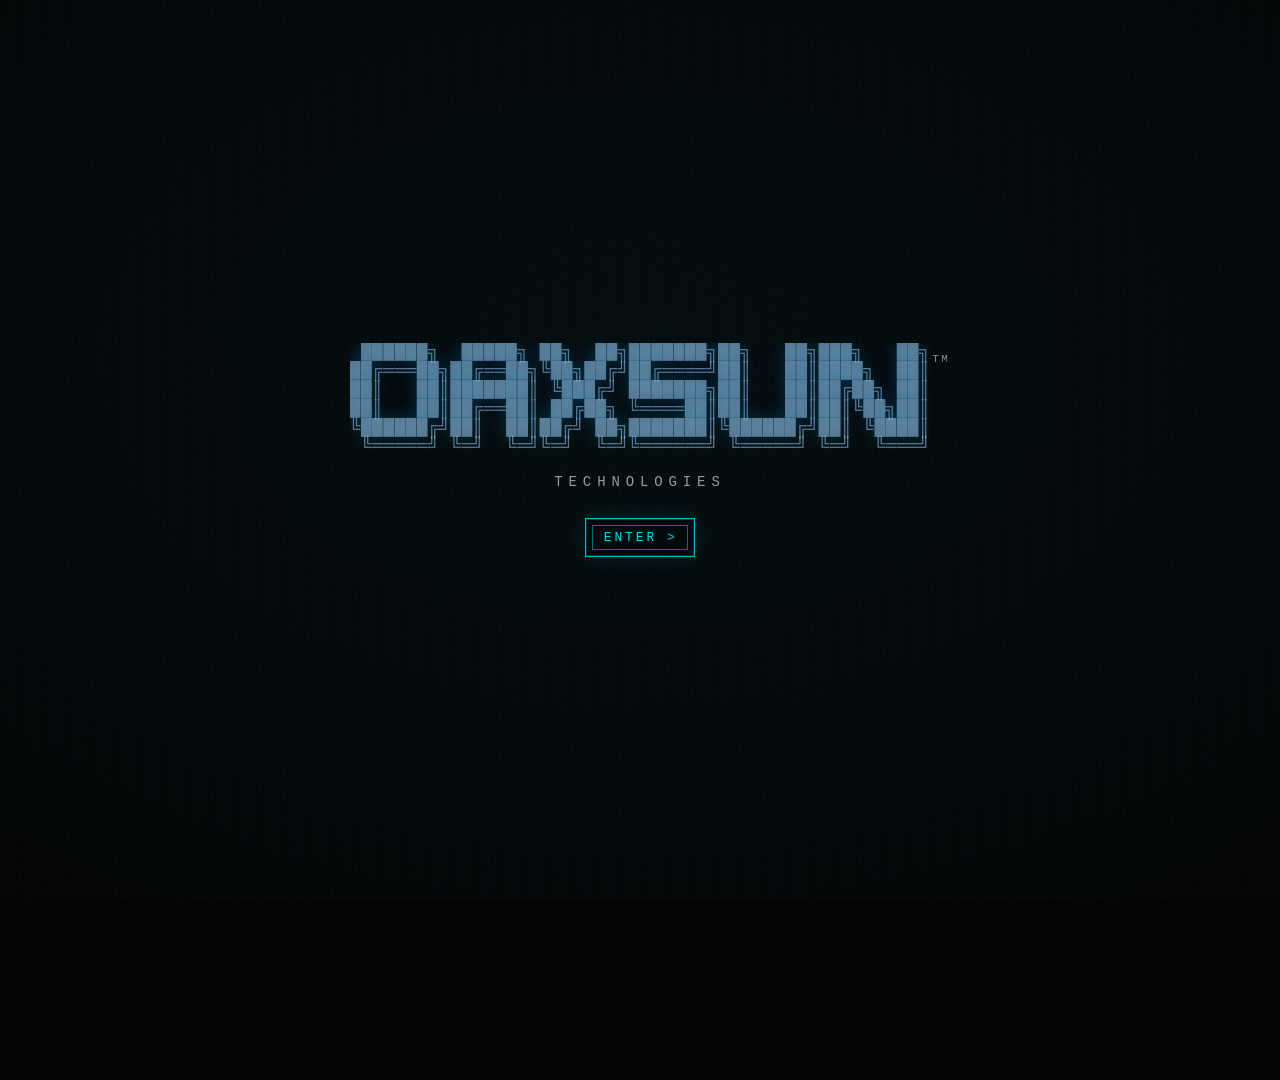
==== index.html @ 40bb6032 "init" ====
<!doctype html>
<html lang="en">
<head>
  <meta charset="UTF-8" />
  <meta name="viewport" content="width=device-width, initial-scale=1.0, viewport-fit=cover" />
  <title>Oaxsun Technologies — Affordable Web, App & SEO Solutions | SkyMap</title>
  <meta name="description" content="Oaxsun Technologies is an affordable software development agency offering web development, app development, and SEO solutions. Explore SkyMap — a personalized star map generator."/>
  
  <meta name="keywords" content="software development agency, web development, app development, SEO services, affordable developers, Toronto, Oaxsun Technologies, SkyMap star map"/>
  <meta name="robots" content="index,follow"/>
    <link rel="canonical" href="https://oaxsun.tech/"/>
<meta property="og:type" content="website"/>
  <meta property="og:title" content="Oaxsun Technologies — Affordable Web, App & SEO Solutions"/>
  <meta property="og:description" content="Oaxsun Technologies is an affordable software development agency offering web development, app development, and SEO solutions. Explore SkyMap — a personalized star map generator."/>
  <meta property="og:url" content="https://oaxsun.tech/"/>
  <meta name="twitter:card" content="summary"/>
  <meta name="twitter:title" content="Oaxsun Technologies — Affordable Web, App & SEO Solutions"/>
  <meta name="twitter:description" content="Oaxsun Technologies is an affordable software development agency offering web development, app development, and SEO solutions. Explore SkyMap — a personalized star map generator."/>

<link rel="stylesheet" href="styles.css" />

  <script type="application/ld+json">{"@context": "https://schema.org", "@graph": [{"@type": "Organization", "name": "Oaxsun Technologies", "url": "https://oaxsun.tech/", "email": "hello@oaxsun.tech", "foundingLocation": {"@type": "Place", "name": "Toronto, Canada"}, "sameAs": ["https://eduardojmnz.github.io/"]}, {"@type": "WebSite", "name": "Oaxsun Technologies", "url": "https://oaxsun.tech/", "potentialAction": {"@type": "SearchAction", "target": "https://oaxsun.tech/?q={search_term_string}", "query-input": "required name=search_term_string"}}, {"@type": "Product", "name": "SkyMap", "description": "A personalized star map generated from your date, location, and story.", "url": "https://oaxsun.tech/", "offers": {"@type": "Offer", "priceCurrency": "USD", "price": "1.00", "availability": "https://schema.org/InStock", "url": "https://eduardojmnz.github.io/skymap"}, "brand": {"@type": "Brand", "name": "Oaxsun Technologies"}}]}</script>
</head>
<body>
  <div class="crt-global" aria-hidden="true"></div>
<div id="intro" class="intro" aria-label="Intro">
    <div class="intro-loader" id="introLoader" aria-hidden="true">
      <div class="loader loader-center">
        <span class="label dim">·</span>
        <span class="label">sys</span>
        <span class="label"> initializing </span>
        <span class="bar" id="introBar">[░░░░░░░░░░░░░░░░░░]</span>
        <span class="pct dim" id="introPct">0%</span>
      </div>
    </div>

    <div class="intro-splash" id="introSplash" aria-hidden="true">
      <div class="intro-brand-wrap">
      <pre class="intro-ascii">
 ██████╗  █████╗ ██╗  ██╗███████╗██╗   ██╗███╗   ██╗
██╔═══██╗██╔══██╗╚██╗██╔╝██╔════╝██║   ██║████╗  ██║
██║   ██║███████║ ╚███╔╝ ███████╗██║   ██║██╔██╗ ██║
██║   ██║██╔══██║ ██╔██╗ ╚════██║██║   ██║██║╚██╗██║
╚██████╔╝██║  ██║██╔╝ ██╗███████║╚██████╔╝██║ ╚████║
 ╚═════╝ ╚═╝  ╚═╝╚═╝  ╚═╝╚══════╝ ╚═════╝ ╚═╝  ╚═══╝
      </pre>
      <span class="tm-intro">TM</span>
      </div>
      <div class="intro-sub">TECHNOLOGIES</div>
      <a href="#" class="btn intro-enter" id="enterBtn">Enter</a>
    </div>
  </div>
  <main class="console" id="app" aria-label="OAXSUN Retro Console">
    <div class="scanlines" aria-hidden="true"></div>
    <div class="crt-overlay" aria-hidden="true"></div>
    <div class="vignette" aria-hidden="true"></div>

    <header class="brand-fixed" aria-label="OAXSUN Technologies">
      <div class="brand-wrap" aria-hidden="true">
        <pre class="pixel-title">
 ██████╗  █████╗ ██╗  ██╗███████╗██╗   ██╗███╗   ██╗
██╔═══██╗██╔══██╗╚██╗██╔╝██╔════╝██║   ██║████╗  ██║
██║   ██║███████║ ╚███╔╝ ███████╗██║   ██║██╔██╗ ██║
██║   ██║██╔══██║ ██╔██╗ ╚════██║██║   ██║██║╚██╗██║
╚██████╔╝██║  ██║██╔╝ ██╗███████║╚██████╔╝██║ ╚████║
 ╚═════╝ ╚═╝  ╚═╝╚═╝  ╚═╝╚══════╝ ╚═════╝ ╚═╝  ╚═══╝
        </pre>
        <span class="tm">TM</span>
      </div>
      <div class="pixel-sub">TECHNOLOGIES</div>
    </header>

    <section class="terminal" role="region" aria-label="Terminal">
      <div class="term-topbar">
        <div class="dots" aria-hidden="true">
          <span class="dot red"></span>
          <span class="dot yellow"></span>
          <span class="dot green"></span>
        </div>
        <div class="title">OAXSUN:// CONSOLE</div>
        <div class="status">ONLINE</div>
      </div>

      <div class="term-body" id="termBody" aria-live="polite"></div>

      <div class="term-footer">
        <div class="term-input" id="termInput">
          <span class="prompt">></span>
          <span class="caret" aria-hidden="true"></span>

          <div class="input-wrap">
            <div class="suggest" id="suggest" role="listbox" aria-label="Command suggestions"></div>
            <input
              id="cmd"
              type="text"
              inputmode="text"
              autocomplete="off"
              autocapitalize="off"
              spellcheck="false"
              aria-label="Command input"
            />
          </div>
        </div>
      </div>
    </section>
  </main>

  <script src="hero.js"></script>
</body>
</html>
---- styles.css ----
:root{
  --bg:#000;
  --panel: rgba(6, 10, 14, 0.92);

  /* Theme: red -> blue */
  --accentA: #00e5ff;
  --accentB: #1e90ff;

  --border: rgba(0, 229, 255, 0.35);
  --text: rgba(235, 245, 255, 0.92);
  --muted: rgba(235, 245, 255, 0.60);

  --danger:#ff5b5b;
  --warn:#ffd36a;
  --ok:#6bff9a;
}

*{ box-sizing:border-box; }
html,body{
  height:100%;
  width:100%;
  margin:0;
  background:var(--bg);
  color:var(--text);
}
body{
  font-family: ui-monospace, SFMono-Regular, Menlo, Monaco, Consolas, "Liberation Mono","Courier New", monospace;
  overflow:hidden;
}

/* Smaller overall typography like v2 */
.console{
  position:relative;
  height:100vh;
  height:100svh;
  width:100vw;
  background:var(--bg);
  display:flex;
  flex-direction:column;
  font-size: 13px;
}

/* Brand fixed */
.brand-fixed{
  position:sticky;
  top:0;
  z-index:5;
  padding: 14px 12px 18px;
  text-align:center;
  user-select:none;
  background: linear-gradient(to bottom, rgba(0,0,0,0.98), rgba(0,0,0,0.78), rgba(0,0,0,0));
  backdrop-filter: blur(6px);
}
.brand-wrap{
  position: relative;
  display: inline-block;
  max-width: 100%;
}
.pixel-title{
  margin:0;
  padding:0;
  font-size: clamp(9px, 1.35vw, 16px);
  line-height:1.06;
  letter-spacing:0.02em;
  color: rgba(170, 210, 255, 0.52);
  text-shadow: 0 0 18px rgba(0,229,255,0.35), 0 0 42px rgba(30,144,255,0.25);
  white-space:pre;
  overflow:hidden;
  display:block;
  max-width:100%;
}
.tm{
  position:absolute;
  right: -20px;
  top: 8px;
  font-size: 11px;
  letter-spacing: 0.22em;
  color: rgba(235,245,255,0.55);
  text-shadow: 0 0 18px rgba(59,130,246,0.10);
}
.pixel-sub{
  margin-top: -8px;
  font-size: 14px;
  letter-spacing: 0.42em;
  color: rgba(235,245,255,0.62);
}

/* Terminal */
.terminal{
  flex:1;
  min-height:0;
  margin: 0 10px 10px;
  border:1px solid var(--border);
  border-radius:18px;
  background: var(--panel);
  box-shadow:
    0 0 0 1px rgba(110,170,255,0.06) inset,
    0 18px 60px rgba(0,0,0,0.70),
    0 0 40px rgba(59,130,246,0.06);
  overflow:hidden;
  display:flex;
  flex-direction:column;
}

.term-topbar{
  display:flex;
  align-items:center;
  gap:14px;
  padding:10px 14px; /* a touch smaller */
  border-bottom:1px solid rgba(110,170,255,0.14);
  background: linear-gradient(to bottom, rgba(255,255,255,0.02), rgba(255,255,255,0));
}

.dots{display:flex; gap:7px;}
.dot{width:10px;height:10px;border-radius:50%;opacity:.9;}
.dot.red{background:var(--danger);}
.dot.yellow{background:var(--warn);}
.dot.green{background:var(--ok);}

.title{
  font-size:11px;
  letter-spacing:0.14em;
  text-transform:uppercase;
  color:var(--muted);
  flex:1;
}
.status{
  font-size:11px;
  letter-spacing:0.10em;
  color: rgba(160, 210, 255, 0.80);
}

.term-body{
  flex:1;
  min-height:0;
  padding:12px 14px 12px; /* smaller */
  overflow:auto;
  scrollbar-width:thin;
  scrollbar-color: rgba(110,170,255,0.22) transparent;
}
.term-body::-webkit-scrollbar{ width:10px; }
.term-body::-webkit-scrollbar-thumb{
  background: rgba(110,170,255,0.18);
  border-radius:999px;
  border:2px solid transparent;
  background-clip: padding-box;
}

.line{ margin:6px 0; white-space:pre-wrap; word-break:break-word; }
.dim{ color:var(--muted); }

/* Accent as gradient text */
.accent{
  background: linear-gradient(90deg, var(--accentA), var(--accentB));
  -webkit-background-clip: text;
  background-clip: text;
  color: transparent;
}

.block{
  margin:10px 0 2px;
  padding: 10px 10px;
  border:1px solid rgba(110,170,255,0.14);
  border-radius:12px;
  background: rgba(0,0,0,0.22);
}

/* Section title ASCII (small) */
.section-ascii{
  margin: 2px 0 10px;
  padding: 0;
  font-size: 8px;
  line-height: 1.05;
  letter-spacing: 0.06em;
  color: rgba(235,245,255,0.82);
  text-shadow: 0 0 18px rgba(59,130,246,0.06);
  white-space: pre;
  overflow-x: auto;
}

/* Fax reveal */
.fax{ overflow:hidden; position:relative; }
.fax::after{
  content:"";
  position:absolute; inset:0;
  background: linear-gradient(to bottom, rgba(255,255,255,0.10), rgba(0,0,0,0));
  transform: translateY(-110%);
  animation: faxSweep 520ms ease-out forwards;
  opacity: 0.35;
  pointer-events:none;
}
@keyframes faxSweep{ to{ transform: translateY(110%); opacity:0; } }
.fax-line{
  opacity:0;
  transform: translateY(-6px);
  animation: faxLineIn 380ms ease-out forwards;
}
@keyframes faxLineIn{ to{ opacity:1; transform: translateY(0); } }

/* Retro loader (console style) */
.loader{
  display:flex;
  align-items:center;
  gap:8px;
  margin: 6px 0;
  color: rgba(235,245,255,0.86);
  flex-wrap: wrap;            /* allow wrap on mobile */
  max-width: 100%;            /* prevent overflow */
}
.loader .label{ color: rgba(235,245,255,0.82); }
.loader .bar{
  font-family: inherit;
  letter-spacing: 0.06em;
  color: rgba(235,245,255,0.70);
  white-space: pre;
  overflow:hidden;
  text-overflow: ellipsis;
  max-width: 100%;
}
.loader .pct{
  color: rgba(235,245,255,0.55);
  min-width: 46px;
  text-align:right;
}

/* Footer input bar */
.term-footer{
  border-top:1px solid rgba(110,170,255,0.14);
  background: rgba(0,0,0,0.18);
  padding: 10px 14px 12px;
}

.term-input{
  display:flex;
  align-items:center;
  gap:10px;
  position:relative;
}

.prompt{
  color: rgba(160,210,255,0.90);
  font-size:14px;
  user-select:none;
}

/* Custom caret ONLY (hide native caret) */
.caret{
  width:10px;
  height:16px;
  border-left:2px solid rgba(160,210,255,0.90);
  animation: blink 1s steps(2,end) infinite;
  flex: 0 0 auto;
}
@keyframes blink{ 50%{ opacity:0; } }

.input-wrap{
  position:relative;
  flex:1;
}

#cmd{
  width:100%;
  background:transparent;
  border:none;
  outline:none;
  color:var(--text);
  font-size:14px;
  padding: 6px 0;
  caret-color: transparent;
}
#cmd::placeholder{ color: rgba(235,245,255,0.42); }

/* Dropdown */
.suggest{
  position:absolute;
  left:-10px;
  bottom:34px;
  width: min(340px, 86vw);
  background: rgba(18, 20, 26, 0.93);
  border:1px solid rgba(235,245,255,0.16);
  border-radius:10px;
  box-shadow: 0 18px 50px rgba(0,0,0,0.70);
  display:none;
  padding:6px;
  z-index:10;
}
.suggest.open{ display:block; }
.suggest .item{
  padding: 10px 12px;
  border-radius:8px;
  cursor:pointer;
  color: rgba(235,245,255,0.90);
}
.suggest .item:hover{ background: rgba(110,170,255,0.12); }
.suggest .item.active{
  background: rgba(110,170,255,0.18);
  outline: 1px solid rgba(110,170,255,0.20);
}

/* retro FX */
.scanlines{
  position:absolute; inset:0;
  pointer-events:none;
  background: repeating-linear-gradient(
    to bottom,
    rgba(255,255,255,0.022),
    rgba(255,255,255,0.022) 1px,
    rgba(0,0,0,0) 3px,
    rgba(0,0,0,0) 6px
  );
  opacity:0.10;
  mix-blend-mode: overlay;
}
.vignette{
  position:absolute; inset:0;
  pointer-events:none;
  background: radial-gradient(1100px 720px at 50% 40%, rgba(0,0,0,0) 0%, rgba(0,0,0,0.55) 74%, rgba(0,0,0,0.92) 100%);
}

@media (max-width: 520px){
  #cmd{ pointer-events:none; }

  .terminal{ margin: 0 8px 8px; border-radius:16px;   #cmd{ font-size:16px; }
}
  .term-footer{ padding: 10px 12px 12px;   #cmd{ font-size:16px; }
}
  .pixel-title{ font-size: 8px; line-height: 1.0;   #cmd{ font-size:16px; }
}
  .pixel-sub{ letter-spacing: 0.30em; font-size: 13px; margin-top: -8px;   #cmd{ font-size:16px; }
}
  .tm{ top: 6px; font-size: 10px; right: -16px;   #cmd{ font-size:16px; }
}
  #cmd{ font-size:16px; }
}

/* SkyMap button (CRT style) */
.btn{
  display:inline-flex;
  align-items:center;
  justify-content:center;
  gap:10px;
  margin-top: 12px;
  padding: 12px 18px;
  border-radius: 0;
  border: 1px solid rgba(0,229,255,0.80);
  text-decoration: none;
  background: rgba(0,0,0,0.22);
  color: rgba(0,229,255,0.95);
  letter-spacing: 0.22em;
  text-transform: uppercase;
  font-size: 13px;
  line-height: 1;
  position: relative;
  box-shadow:
    0 0 0 1px rgba(0,229,255,0.22) inset,
    0 0 22px rgba(0,229,255,0.12);
  text-shadow:
    0 0 10px rgba(0,229,255,0.22);
}
.btn::before{
  content:"";
  position:absolute;
  inset: 6px;
  border: 1px solid rgba(0,229,255,0.55);
  pointer-events:none;
  opacity: 0.85;
}
.btn::after{
  content: " >";
  letter-spacing: 0.10em;
  opacity: 0.95;
}
.btn:hover{
  background: rgba(0,229,255,0.08);
  box-shadow:
    0 0 0 1px rgba(0,229,255,0.26) inset,
    0 0 30px rgba(0,229,255,0.16);
}
.btn:active{
  transform: translateY(1px);
}

/* Links */
.accent-link{
  color: rgba(0,229,255,0.92);
  text-decoration: none;
  border-bottom: 1px dashed rgba(0,229,255,0.35);
}
.accent-link:hover{
  border-bottom-color: rgba(0,229,255,0.70);
}

/* --- CRT / Retro monitor overlay (inspired by old computer displays) --- */
.crt-overlay{
  position:absolute;
  inset:0;
  pointer-events:none;
  z-index:4;
}

/* Noise / static */
.crt-overlay::before{
  content:"";
  position:absolute;
  inset:-20%;
  background-image:
    url("data:image/svg+xml,%3Csvg xmlns='http://www.w3.org/2000/svg' width='160' height='160'%3E%3Cfilter id='n'%3E%3CfeTurbulence type='fractalNoise' baseFrequency='0.9' numOctaves='2' stitchTiles='stitch'/%3E%3C/filter%3E%3Crect width='160' height='160' filter='url(%23n)' opacity='0.45'/%3E%3C/svg%3E");
  background-size: 260px 260px;
  opacity: 0.085;
  mix-blend-mode: overlay;
  animation: crtNoise 1100ms steps(2,end) infinite;
}

/* Phosphor / aperture grille + subtle glow */
.crt-overlay::after{
  content:"";
  position:absolute;
  inset:0;
  background-image:
    repeating-linear-gradient(
      to right,
      rgba(0,229,255,0.050) 0px,
      rgba(0,229,255,0.050) 1px,
      rgba(0,0,0,0) 1px,
      rgba(0,0,0,0) 3px
    ),
    repeating-linear-gradient(
      to bottom,
      rgba(0,0,0,0.00) 0px,
      rgba(0,0,0,0.00) 2px,
      rgba(0,0,0,0.05) 3px
    ),
    radial-gradient(1200px 700px at 50% 35%,
      rgba(0,229,255,0.08) 0%,
      rgba(30,144,255,0.04) 40%,
      rgba(0,0,0,0.00) 70%);
  opacity: 0.36;
  mix-blend-mode: overlay;
}

/* Edge darkening */
.console{
  perspective: 1200px;
}
.console::before{
  content:"";
  position:absolute;
  inset:0;
  pointer-events:none;
  background:
    radial-gradient(1400px 800px at 50% 50%,
      rgba(0,0,0,0.00) 40%,
      rgba(0,0,0,0.22) 75%,
      rgba(0,0,0,0.70) 100%);
  z-index:3;
}

/* Slight curvature on terminal surface */

/* Flicker */
@keyframes crtNoise{
  0%{ transform: translate(0,0); opacity:0.075; }
  25%{ transform: translate(-1%, 1%); opacity:0.11; }
  50%{ transform: translate(1%, -1%); opacity:0.085; }
  75%{ transform: translate(-2%, 0%); opacity:0.12; }
  100%{ transform: translate(0,0); opacity:0.09; }
}

/* Slightly stronger scanlines (still subtle) */
.scanlines{ opacity:0.14; }

/* === GLOBAL CRT SCREEN EFFECT (FULL PAGE) === */
.crt-global{
  position:fixed;
  inset:0;
  pointer-events:none;
  z-index:3;
}

/* Noise / static */
.crt-global::before{
  content:"";
  position:absolute;
  inset:-20%;
  background-image:
    url("data:image/svg+xml,%3Csvg xmlns='http://www.w3.org/2000/svg' width='160' height='160'%3E%3Cfilter id='n'%3E%3CfeTurbulence type='fractalNoise' baseFrequency='0.9' numOctaves='2' stitchTiles='stitch'/%3E%3C/filter%3E%3Crect width='160' height='160' filter='url(%23n)' opacity='0.45'/%3E%3C/svg%3E");
  background-size:260px 260px;
  opacity:0.09;
  mix-blend-mode:overlay;
  animation: crtNoise 1100ms steps(2,end) infinite;
}

/* Phosphor + glow */
.crt-global::after{
  content:"";
  position:absolute;
  inset:0;
  background-image:
    repeating-linear-gradient(
      to right,
      rgba(0,229,255,0.045) 0px,
      rgba(0,229,255,0.045) 1px,
      rgba(0,0,0,0) 1px,
      rgba(0,0,0,0) 3px
    ),
    repeating-linear-gradient(
      to bottom,
      rgba(0,0,0,0.00) 0px,
      rgba(0,0,0,0.00) 2px,
      rgba(0,0,0,0.06) 3px
    ),
    radial-gradient(1400px 900px at 50% 40%,
      rgba(0,229,255,0.10) 0%,
      rgba(30,144,255,0.06) 45%,
      rgba(0,0,0,0.00) 70%);
  opacity:0.38;
  mix-blend-mode:overlay;
}

/* Global vignette */
body::after{
  content:"";
  position:fixed;
  inset:0;
  pointer-events:none;
  background:
    radial-gradient(1400px 900px at 50% 50%,
      rgba(0,0,0,0.00) 40%,
      rgba(0,0,0,0.35) 75%,
      rgba(0,0,0,0.85) 100%);
  z-index:2;
}


/* === Intro / Preloader + Splash === */
#app{ opacity: 0; pointer-events:none; } /* revealed after intro */

.intro{
  position: fixed;
  inset: 0;
  z-index: 10;
  display: grid;
  place-items: center;
  background: transparent;
}

.intro-loader, .intro-splash{
  --introTX: 0deg;
  --introTY: 0deg;
  transform: perspective(900px) rotateY(var(--introTX)) rotateX(var(--introTY));
  transform-style: preserve-3d;
  transition: transform 120ms ease-out;

  width: min(720px, 92vw);
  text-align: center;
}

.intro-loader{ display:none; place-items:center; }
.intro-splash{
  --introTX: 0deg;
  --introTY: 0deg;
  transform: perspective(900px) rotateY(var(--introTX)) rotateX(var(--introTY));
  transform-style: preserve-3d;
  transition: transform 120ms ease-out;
 display:block; }

.loader-center{
  justify-content: center;
  gap: 10px;
}

.intro-ascii{
  margin: 0;
  padding: 0;
  font-size: clamp(10px, 1.6vw, 18px);
  line-height: 1.05;
  letter-spacing: 0.02em;
  color: rgba(170, 210, 255, 0.52);
  text-shadow: 0 0 18px rgba(0,229,255,0.22), 0 0 42px rgba(30,144,255,0.18);
  white-space: pre;
  overflow: hidden;
}
.intro-sub{
  margin-top: -6px;
  font-size: 14px;
  letter-spacing: 0.42em;
  color: rgba(235,245,255,0.62);
}

.intro-enter{
  margin-top: 28px;
}

/* keep intro button comfortably tappable on mobile */
@media (max-width: 520px){
  #cmd{ pointer-events:none; }

  .intro-enter{ padding: 14px 20px; }
}

/* Intro splash animation */
.intro-splash{
  --introTX: 0deg;
  --introTY: 0deg;
  transform: perspective(900px) rotateY(var(--introTX)) rotateX(var(--introTY));
  transform-style: preserve-3d;
  transition: transform 120ms ease-out;

  animation: splashIn 720ms ease-out both;
}
.intro-ascii, .intro-sub, .intro-enter{
  opacity: 0;
  transform: translateY(6px);
  filter: blur(0.2px);
  animation: introItemIn 620ms ease-out forwards;
}
.intro-ascii{ animation-delay: 170ms; }
.intro-sub{ animation-delay: 260ms; }
.intro-enter{ animation-delay: 360ms; }

@keyframes splashIn{
  0%{ opacity:0; transform: scale(0.985); filter: blur(1px); }
  100%{ opacity:1; transform: scale(1); filter: blur(0px); }
}
@keyframes introItemIn{
  to{ opacity:1; transform: translateY(0); filter: blur(0px); }
}

/* Intro TM */
.intro-brand-wrap{
  position: relative;
  display: inline-block;
  max-width: 100%;
}
.tm-intro{
  position:absolute;
  right: -20px;
  top: 10px;
  font-size: 11px;
  letter-spacing: 0.22em;
  color: rgba(235,245,255,0.55);
  text-shadow: 0 0 18px rgba(0,229,255,0.16);
}
@media (max-width: 520px){
  #cmd{ pointer-events:none; }

  .tm-intro{ right: -16px; top: 8px; font-size: 10px; }
}


@media (min-width: 521px){
  body{ font-size: 15px; }
  .terminal{ font-size: 14px; }
}

@media (max-width: 520px){
  .loader-center{
    flex-wrap: wrap;
    justify-content: center;
    gap: 8px;
    font-size: 13px;
  }
  .loader-center .bar{ white-space: nowrap; }
}
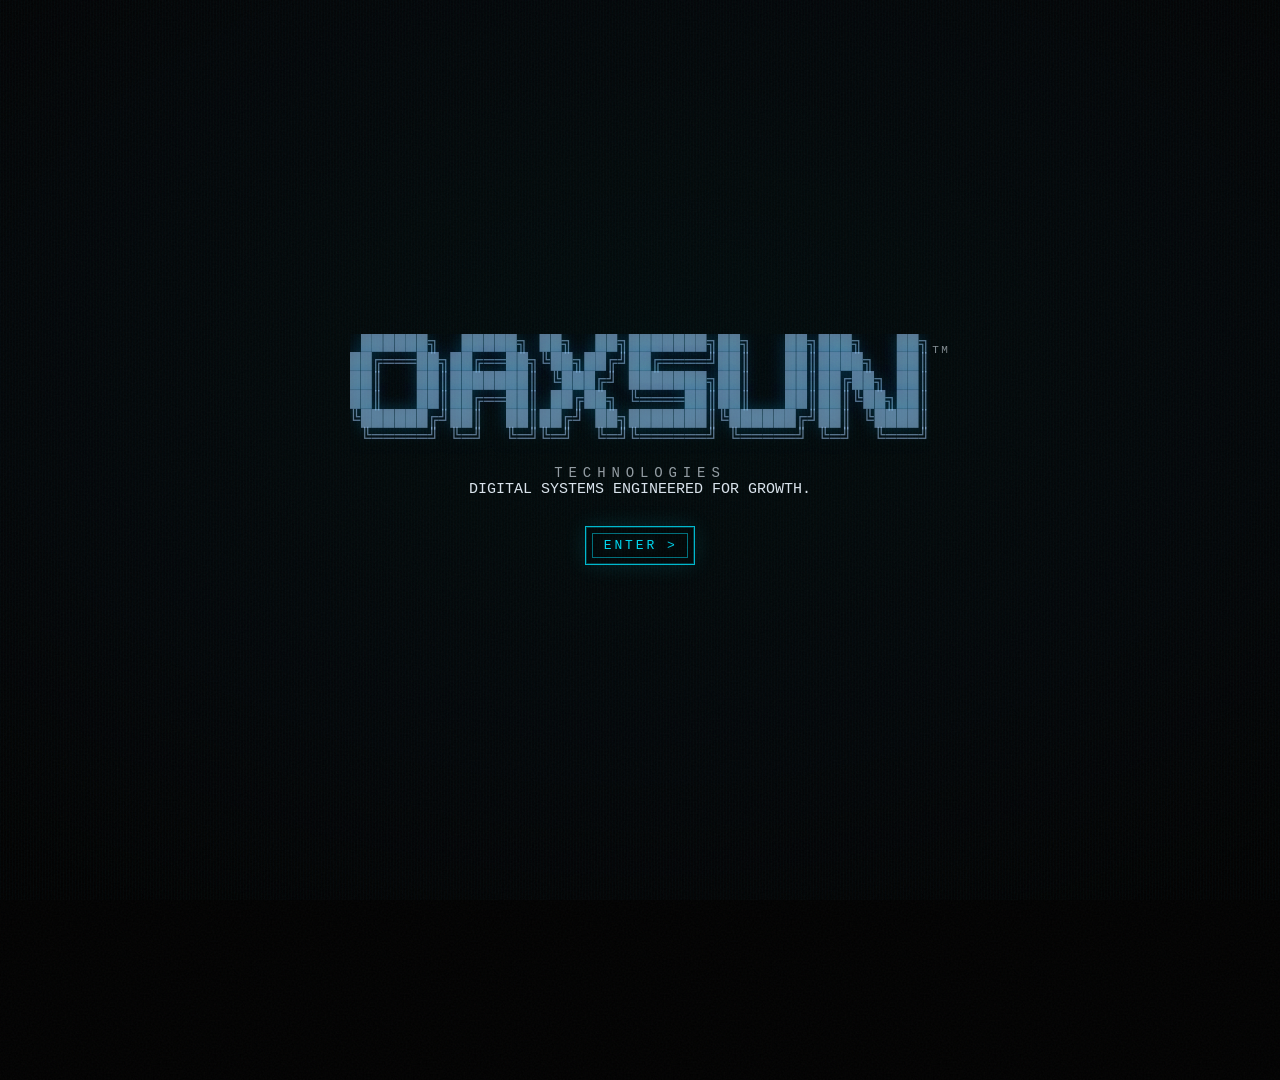
==== commit 8db77f2d: "Reposition Oaxsun homepage metadata and brand messaging" ====
--- a/index.html
+++ b/index.html
@@ -3,27 +3,50 @@
 <head>
   <meta charset="UTF-8" />
   <meta name="viewport" content="width=device-width, initial-scale=1.0, viewport-fit=cover" />
-  <title>Oaxsun Technologies — Affordable Web, App & SEO Solutions | SkyMap</title>
-  <meta name="description" content="Oaxsun Technologies is an affordable software development agency offering web development, app development, and SEO solutions. Explore SkyMap — a personalized star map generator."/>
-  
-  <meta name="keywords" content="software development agency, web development, app development, SEO services, affordable developers, Toronto, Oaxsun Technologies, SkyMap star map"/>
-  <meta name="robots" content="index,follow"/>
-    <link rel="canonical" href="https://oaxsun.tech/"/>
-<meta property="og:type" content="website"/>
-  <meta property="og:title" content="Oaxsun Technologies — Affordable Web, App & SEO Solutions"/>
-  <meta property="og:description" content="Oaxsun Technologies is an affordable software development agency offering web development, app development, and SEO solutions. Explore SkyMap — a personalized star map generator."/>
-  <meta property="og:url" content="https://oaxsun.tech/"/>
-  <meta name="twitter:card" content="summary"/>
-  <meta name="twitter:title" content="Oaxsun Technologies — Affordable Web, App & SEO Solutions"/>
-  <meta name="twitter:description" content="Oaxsun Technologies is an affordable software development agency offering web development, app development, and SEO solutions. Explore SkyMap — a personalized star map generator."/>
+  <title>Oaxsun Technologies — Digital Systems Engineered for Growth</title>
+  <meta name="description" content="Oaxsun Technologies designs and develops websites, applications, digital platforms, business systems and custom technology engineered for growth." />
+  <meta name="keywords" content="custom software development, web development, app development, ecommerce development, business systems, automation, AI integrations, technical SEO, Oaxsun Technologies" />
+  <meta name="robots" content="index,follow" />
+  <link rel="canonical" href="https://oaxsun.tech/" />
 
-<link rel="stylesheet" href="styles.css" />
+  <meta property="og:type" content="website" />
+  <meta property="og:title" content="Oaxsun Technologies — Digital Systems Engineered for Growth" />
+  <meta property="og:description" content="Web platforms, applications, business systems and custom technology built to help companies operate, scale and grow." />
+  <meta property="og:url" content="https://oaxsun.tech/" />
+  <meta property="og:image" content="https://oaxsun.tech/og-image.jpg" />
 
-  <script type="application/ld+json">{"@context": "https://schema.org", "@graph": [{"@type": "Organization", "name": "Oaxsun Technologies", "url": "https://oaxsun.tech/", "email": "hello@oaxsun.tech", "foundingLocation": {"@type": "Place", "name": "Toronto, Canada"}, "sameAs": ["https://eduardojmnz.github.io/"]}, {"@type": "WebSite", "name": "Oaxsun Technologies", "url": "https://oaxsun.tech/", "potentialAction": {"@type": "SearchAction", "target": "https://oaxsun.tech/?q={search_term_string}", "query-input": "required name=search_term_string"}}, {"@type": "Product", "name": "SkyMap", "description": "A personalized star map generated from your date, location, and story.", "url": "https://oaxsun.tech/", "offers": {"@type": "Offer", "priceCurrency": "USD", "price": "1.00", "availability": "https://schema.org/InStock", "url": "https://eduardojmnz.github.io/skymap"}, "brand": {"@type": "Brand", "name": "Oaxsun Technologies"}}]}</script>
+  <meta name="twitter:card" content="summary_large_image" />
+  <meta name="twitter:title" content="Oaxsun Technologies — Digital Systems Engineered for Growth" />
+  <meta name="twitter:description" content="Web platforms, applications, business systems and custom technology built to help companies operate, scale and grow." />
+  <meta name="twitter:image" content="https://oaxsun.tech/og-image.jpg" />
+
+  <link rel="stylesheet" href="styles.css" />
+
+  <script type="application/ld+json">
+  {
+    "@context": "https://schema.org",
+    "@graph": [
+      {
+        "@type": "Organization",
+        "name": "Oaxsun Technologies",
+        "url": "https://oaxsun.tech/",
+        "email": "hello@oaxsun.tech",
+        "description": "Digital systems engineered for growth. Oaxsun Technologies builds websites, applications, business systems and custom digital infrastructure.",
+        "foundingLocation": {"@type": "Place", "name": "Toronto, Canada"}
+      },
+      {
+        "@type": "WebSite",
+        "name": "Oaxsun Technologies",
+        "url": "https://oaxsun.tech/"
+      }
+    ]
+  }
+  </script>
 </head>
 <body>
   <div class="crt-global" aria-hidden="true"></div>
-<div id="intro" class="intro" aria-label="Intro">
+
+  <div id="intro" class="intro" aria-label="Intro">
     <div class="intro-loader" id="introLoader" aria-hidden="true">
       <div class="loader loader-center">
         <span class="label dim">·</span>
@@ -36,20 +59,22 @@
 
     <div class="intro-splash" id="introSplash" aria-hidden="true">
       <div class="intro-brand-wrap">
-      <pre class="intro-ascii">
+        <pre class="intro-ascii">
  ██████╗  █████╗ ██╗  ██╗███████╗██╗   ██╗███╗   ██╗
 ██╔═══██╗██╔══██╗╚██╗██╔╝██╔════╝██║   ██║████╗  ██║
 ██║   ██║███████║ ╚███╔╝ ███████╗██║   ██║██╔██╗ ██║
 ██║   ██║██╔══██║ ██╔██╗ ╚════██║██║   ██║██║╚██╗██║
 ╚██████╔╝██║  ██║██╔╝ ██╗███████║╚██████╔╝██║ ╚████║
  ╚═════╝ ╚═╝  ╚═╝╚═╝  ╚═╝╚══════╝ ╚═════╝ ╚═╝  ╚═══╝
-      </pre>
-      <span class="tm-intro">TM</span>
+        </pre>
+        <span class="tm-intro">TM</span>
       </div>
       <div class="intro-sub">TECHNOLOGIES</div>
+      <div class="intro-tagline">DIGITAL SYSTEMS ENGINEERED FOR GROWTH.</div>
       <a href="#" class="btn intro-enter" id="enterBtn">Enter</a>
     </div>
   </div>
+
   <main class="console" id="app" aria-label="OAXSUN Retro Console">
     <div class="scanlines" aria-hidden="true"></div>
     <div class="crt-overlay" aria-hidden="true"></div>
@@ -85,20 +110,11 @@
 
       <div class="term-footer">
         <div class="term-input" id="termInput">
-          <span class="prompt">></span>
+          <span class="prompt">&gt;</span>
           <span class="caret" aria-hidden="true"></span>
-
           <div class="input-wrap">
             <div class="suggest" id="suggest" role="listbox" aria-label="Command suggestions"></div>
-            <input
-              id="cmd"
-              type="text"
-              inputmode="text"
-              autocomplete="off"
-              autocapitalize="off"
-              spellcheck="false"
-              aria-label="Command input"
-            />
+            <input id="cmd" type="text" inputmode="text" autocomplete="off" autocapitalize="off" spellcheck="false" aria-label="Command input" />
           </div>
         </div>
       </div>
--- a/styles.css
+++ b/styles.css
@@ -662,3 +662,253 @@
   }
   .loader-center .bar{ white-space: nowrap; }
 }
+
+
+
+/* Solutions cards (MS-DOS / console style) */
+.sol-grid{
+  display:grid;
+  grid-template-columns: repeat(auto-fit, minmax(240px, 1fr));
+  gap:12px;
+  margin-top:10px;
+}
+
+.sol-card{
+  border:1px solid rgba(110,170,255,0.18);
+  border-radius:14px;
+  background: rgba(0,0,0,0.22);
+  box-shadow: 0 0 0 1px rgba(110,170,255,0.06) inset;
+  padding:12px 12px 10px;
+  transition: transform .18s ease, border-color .18s ease, box-shadow .18s ease;
+}
+
+.sol-card:hover{
+  transform: translateY(-2px);
+  border-color: rgba(110,170,255,0.32);
+  box-shadow:
+    0 0 0 1px rgba(110,170,255,0.10) inset,
+    0 18px 40px rgba(0,0,0,0.40);
+}
+
+.sol-head{
+  display:flex;
+  align-items:baseline;
+  gap:10px;
+  padding-bottom:8px;
+  border-bottom:1px solid rgba(110,170,255,0.14);
+  margin-bottom:10px;
+}
+
+.sol-tag{
+  font-size:11px;
+  letter-spacing:0.12em;
+  color: rgba(235,245,255,0.86);
+}
+
+.sol-title{
+  font-size:12px;
+  letter-spacing:0.12em;
+  text-transform:uppercase;
+  color: rgba(235,245,255,0.86);
+  flex:1;
+}
+
+.sol-status{
+  font-size:10px;
+  letter-spacing:0.18em;
+  color: rgba(110,255,190,0.85);
+  text-transform:uppercase;
+}
+
+.sol-body{
+  display:flex;
+  flex-direction:column;
+  gap:6px;
+  font-size:12px;
+  color: rgba(235,245,255,0.86);
+}
+
+.sol-cmd{
+  margin-top:10px;
+  padding-top:10px;
+  border-top:1px dashed rgba(110,170,255,0.14);
+  font-size:12px;
+  white-space:nowrap;
+  overflow:hidden;
+  text-overflow:ellipsis;
+}
+
+/* Products console cards - blue OAXSUN theme */
+.products-grid{
+  display:grid;
+  grid-template-columns: repeat(2, minmax(0, 1fr));
+  gap:16px;
+  margin-top:14px;
+}
+
+.product-card{
+  display:grid;
+  grid-template-columns: minmax(180px, 0.95fr) minmax(180px, 1fr);
+  gap:22px;
+  min-height:220px;
+  padding:16px;
+  border:1px solid rgba(0,229,255,0.42);
+  border-radius:12px;
+  background:
+    radial-gradient(circle at 20% 0%, rgba(0,229,255,0.08), transparent 42%),
+    linear-gradient(180deg, rgba(8,18,28,0.72), rgba(0,0,0,0.22));
+  box-shadow:
+    0 0 0 1px rgba(0,229,255,0.08) inset,
+    0 0 28px rgba(0,229,255,0.06);
+  position:relative;
+  overflow:hidden;
+  transition: transform .18s ease, border-color .18s ease, box-shadow .18s ease;
+}
+
+.product-card::before{
+  content:"";
+  position:absolute;
+  left:0;
+  right:0;
+  top:0;
+  height:1px;
+  background:linear-gradient(90deg, transparent, rgba(0,229,255,0.8), transparent);
+  opacity:.55;
+}
+
+
+
+.product-card:hover .product-media{
+  border-color:rgba(0,229,255,0.50);
+  box-shadow: inset 0 0 28px rgba(0,229,255,0.08), 0 0 22px rgba(0,229,255,0.08);
+}
+
+.product-card:hover{
+  transform:translateY(-4px);
+  border-color:rgba(0,229,255,0.88);
+  box-shadow:
+    0 0 0 1px rgba(0,229,255,0.14) inset,
+    0 0 44px rgba(0,229,255,0.20),
+    0 18px 48px rgba(0,0,0,0.38);
+}
+
+.product-featured{
+  border-color:rgba(0,229,255,0.62);
+}
+
+.product-media{
+  min-height:180px;
+  border:1px solid rgba(0,229,255,0.24);
+  border-radius:6px;
+  background:
+    linear-gradient(90deg, rgba(0,229,255,0.05) 1px, transparent 1px),
+    linear-gradient(0deg, rgba(0,229,255,0.05) 1px, transparent 1px),
+    radial-gradient(circle at 50% 50%, rgba(0,229,255,0.14), rgba(0,0,0,0.16) 58%);
+  background-size: 26px 26px, 26px 26px, auto;
+  position:relative;
+  overflow:hidden;
+}
+
+
+.product-media.has-image{
+  background:rgba(0, 16, 28, 0.72);
+}
+
+.product-media.has-image img{
+  position:absolute;
+  inset:0;
+  width:100%;
+  height:100%;
+  object-fit:cover;
+  display:block;
+  opacity:.94;
+  filter:saturate(1.05) brightness(.92) contrast(1.08);
+  transform:scale(1.015);
+}
+
+.product-card:hover .product-media.has-image img{
+  opacity:1;
+  filter:saturate(1.12) brightness(1) contrast(1.1);
+}
+
+.product-media-placeholder::after{
+  content:"";
+  position:absolute;
+  inset:14px;
+  border:1px dashed rgba(0,229,255,0.14);
+  opacity:.7;
+}
+
+.media-label{
+  position:absolute;
+  left:18px;
+  bottom:16px;
+  color:rgba(180,230,255,0.58);
+  font-size:11px;
+  letter-spacing:.16em;
+}
+
+.corner{
+  position:absolute;
+  width:20px;
+  height:20px;
+  border-color:rgba(0,229,255,0.62);
+  z-index:1;
+}
+.corner.tl{left:10px;top:10px;border-left:1px solid;border-top:1px solid;}
+.corner.tr{right:10px;top:10px;border-right:1px solid;border-top:1px solid;}
+.corner.bl{left:10px;bottom:10px;border-left:1px solid;border-bottom:1px solid;}
+.corner.br{right:10px;bottom:10px;border-right:1px solid;border-bottom:1px solid;}
+
+.product-info{
+  display:flex;
+  flex-direction:column;
+  align-items:flex-start;
+  justify-content:center;
+  min-width:0;
+}
+
+.product-kicker{
+  color:rgba(0,229,255,0.96);
+  font-size:12px;
+  letter-spacing:.14em;
+  margin-bottom:10px;
+}
+
+.product-info h3{
+  margin:0 0 12px;
+  color:rgba(235,245,255,0.92);
+  font-size:clamp(22px, 2.1vw, 34px);
+  font-weight:400;
+  letter-spacing:.16em;
+  line-height:1;
+  text-transform:uppercase;
+  text-shadow:0 0 18px rgba(0,229,255,0.18);
+}
+
+.product-info p{
+  margin:0;
+  max-width:34ch;
+  color:rgba(235,245,255,0.76);
+  font-size:14px;
+  line-height:1.7;
+}
+
+.product-btn{
+  margin-top:auto;
+  min-width:min(100%, 250px);
+}
+
+@media (max-width: 1100px){
+  .products-grid{ grid-template-columns:1fr; }
+}
+
+@media (max-width: 680px){
+  .product-card{
+    grid-template-columns:1fr;
+    gap:14px;
+    min-height:0;
+  }
+  .product-media{ min-height:150px; }
+  .product-btn{ width:100%; }
+}
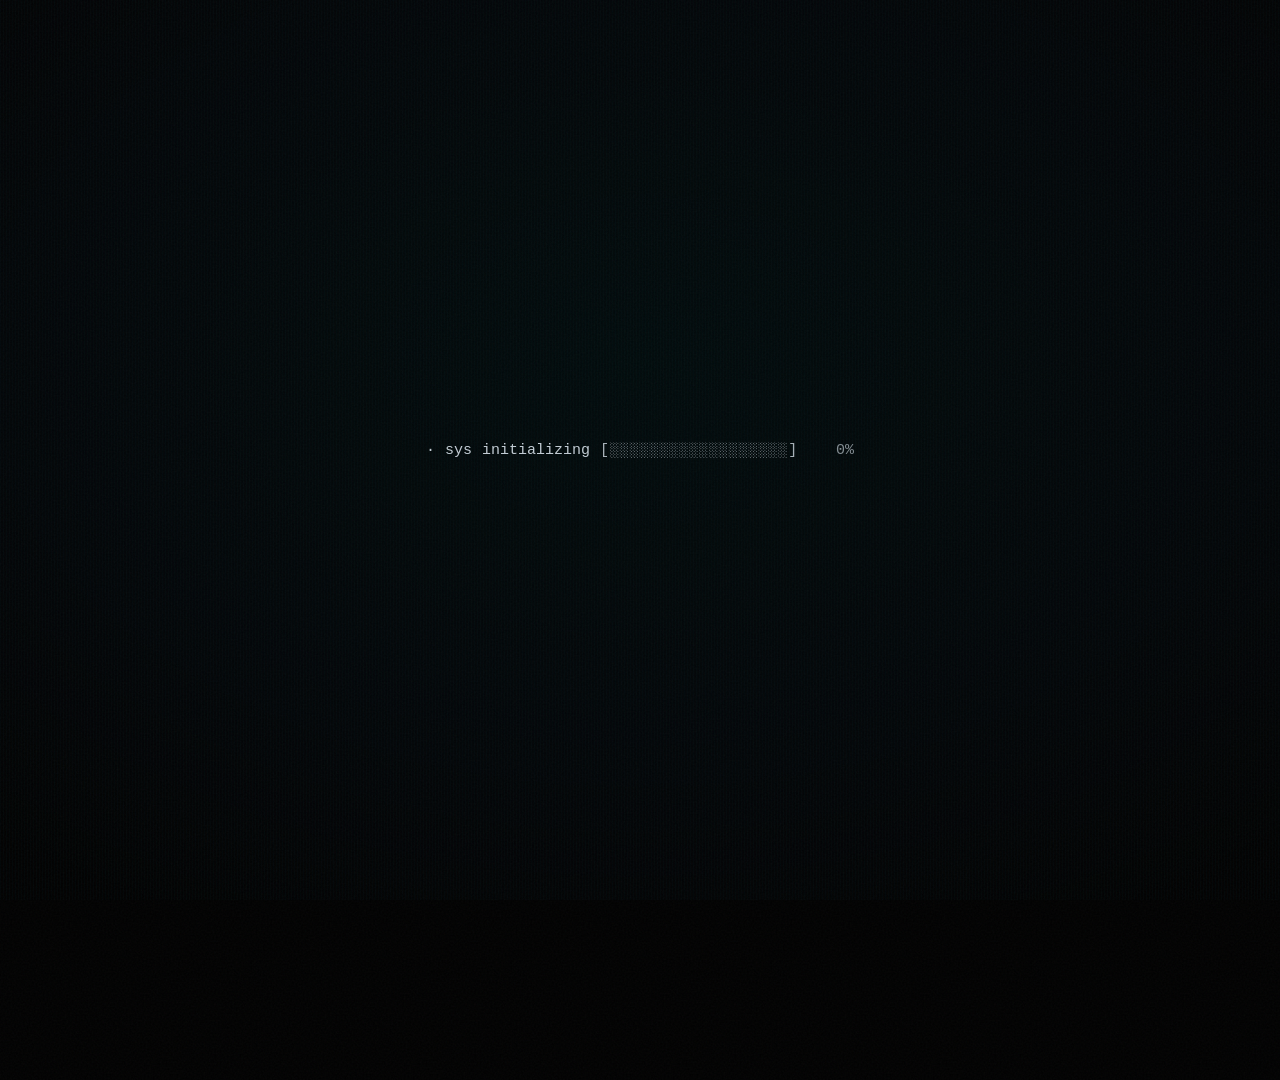
==== commit 12822f46: "Load redesign styles" ====
--- a/index.html
+++ b/index.html
@@ -21,6 +21,7 @@
   <meta name="twitter:image" content="https://oaxsun.tech/og-image.jpg" />
 
   <link rel="stylesheet" href="styles.css" />
+  <link rel="stylesheet" href="redesign.css" />
 
   <script type="application/ld+json">
   {
--- a/redesign.css
+++ b/redesign.css
@@ -0,0 +1,160 @@
+.intro-tagline{
+  margin-top:18px;
+  font-size:clamp(10px,1.2vw,13px);
+  letter-spacing:.24em;
+  color:rgba(235,245,255,.58);
+  text-transform:uppercase;
+}
+
+.hero-console-kicker{
+  margin-bottom:10px;
+  font-size:11px;
+  letter-spacing:.24em;
+  color:rgba(0,229,255,.72);
+}
+
+.hero-console-title{
+  max-width:980px;
+  font-size:clamp(24px,4vw,58px);
+  line-height:1.02;
+  letter-spacing:-.045em;
+  font-family:Inter,ui-sans-serif,system-ui,-apple-system,BlinkMacSystemFont,"Segoe UI",sans-serif;
+  font-weight:650;
+  color:rgba(245,250,255,.98);
+  text-shadow:0 0 32px rgba(0,229,255,.08);
+}
+
+.hero-console-copy{
+  max-width:850px;
+  margin-top:18px;
+  font-size:clamp(13px,1.35vw,17px);
+  line-height:1.75;
+  color:rgba(235,245,255,.62);
+}
+
+.sol-grid{
+  display:grid;
+  grid-template-columns:repeat(2,minmax(0,1fr));
+  gap:12px;
+  margin-top:16px;
+}
+
+.sol-card{
+  min-height:160px;
+  border:1px solid rgba(0,229,255,.16);
+  background:linear-gradient(145deg,rgba(0,229,255,.035),rgba(30,144,255,.02));
+  padding:16px;
+  transition:border-color .2s ease,transform .2s ease,background .2s ease;
+}
+
+.sol-card:hover{
+  border-color:rgba(0,229,255,.42);
+  transform:translateY(-2px);
+  background:linear-gradient(145deg,rgba(0,229,255,.07),rgba(30,144,255,.035));
+}
+
+.sol-head{
+  display:grid;
+  grid-template-columns:auto 1fr auto;
+  align-items:center;
+  gap:10px;
+  padding-bottom:12px;
+  border-bottom:1px solid rgba(255,255,255,.08);
+}
+
+.sol-tag,.sol-status{
+  color:rgba(0,229,255,.72);
+  font-size:10px;
+  letter-spacing:.12em;
+}
+
+.sol-title{
+  color:rgba(245,250,255,.94);
+  font-size:12px;
+  letter-spacing:.1em;
+}
+
+.sol-body{
+  display:grid;
+  gap:8px;
+  margin-top:14px;
+  color:rgba(235,245,255,.62);
+  line-height:1.45;
+}
+
+.sol-cmd{
+  margin-top:16px;
+}
+
+.clients-marquee{
+  position:relative;
+  overflow:hidden;
+  margin-top:18px;
+  padding:22px 0;
+  border-top:1px solid rgba(0,229,255,.14);
+  border-bottom:1px solid rgba(0,229,255,.14);
+  mask-image:linear-gradient(to right,transparent,#000 8%,#000 92%,transparent);
+  -webkit-mask-image:linear-gradient(to right,transparent,#000 8%,#000 92%,transparent);
+}
+
+.clients-track{
+  display:flex;
+  width:max-content;
+  gap:18px;
+  animation:oaxClients 24s linear infinite;
+}
+
+.clients-marquee:hover .clients-track{
+  animation-play-state:paused;
+}
+
+.client-logo{
+  min-width:260px;
+  height:110px;
+  display:flex;
+  align-items:center;
+  justify-content:center;
+  gap:8px;
+  padding:0 28px;
+  border:1px solid rgba(255,255,255,.08);
+  background:rgba(255,255,255,.018);
+  color:rgba(245,250,255,.86);
+  font-family:Arial,Helvetica,sans-serif;
+  font-weight:700;
+  font-size:24px;
+  letter-spacing:.03em;
+  filter:grayscale(1);
+  opacity:.74;
+  transition:opacity .2s ease,border-color .2s ease,filter .2s ease;
+}
+
+.client-logo:hover{
+  opacity:1;
+  border-color:rgba(0,229,255,.32);
+  filter:grayscale(0);
+}
+
+.client-nautica{font-weight:400;letter-spacing:.16em}
+.client-nautica span{font-size:11px;letter-spacing:.22em;opacity:.65}
+.client-hacker{font-weight:600;letter-spacing:.06em}
+.client-hacker span{font-size:11px;letter-spacing:.18em;opacity:.6}
+.client-glick{font-family:Georgia,"Times New Roman",serif;font-weight:400;letter-spacing:.08em}
+.client-duelazo{font-style:italic;letter-spacing:-.03em}
+
+@keyframes oaxClients{
+  from{transform:translateX(0)}
+  to{transform:translateX(calc(-50% - 9px))}
+}
+
+@media (max-width:760px){
+  .sol-grid{grid-template-columns:1fr}
+  .hero-console-title{font-size:clamp(25px,9vw,42px)}
+  .hero-console-copy{font-size:13px;line-height:1.65}
+  .client-logo{min-width:210px;height:92px;font-size:20px}
+  .intro-tagline{padding:0 24px;line-height:1.6}
+}
+
+@media (prefers-reduced-motion:reduce){
+  .clients-track{animation:none}
+  .sol-card{transition:none}
+}
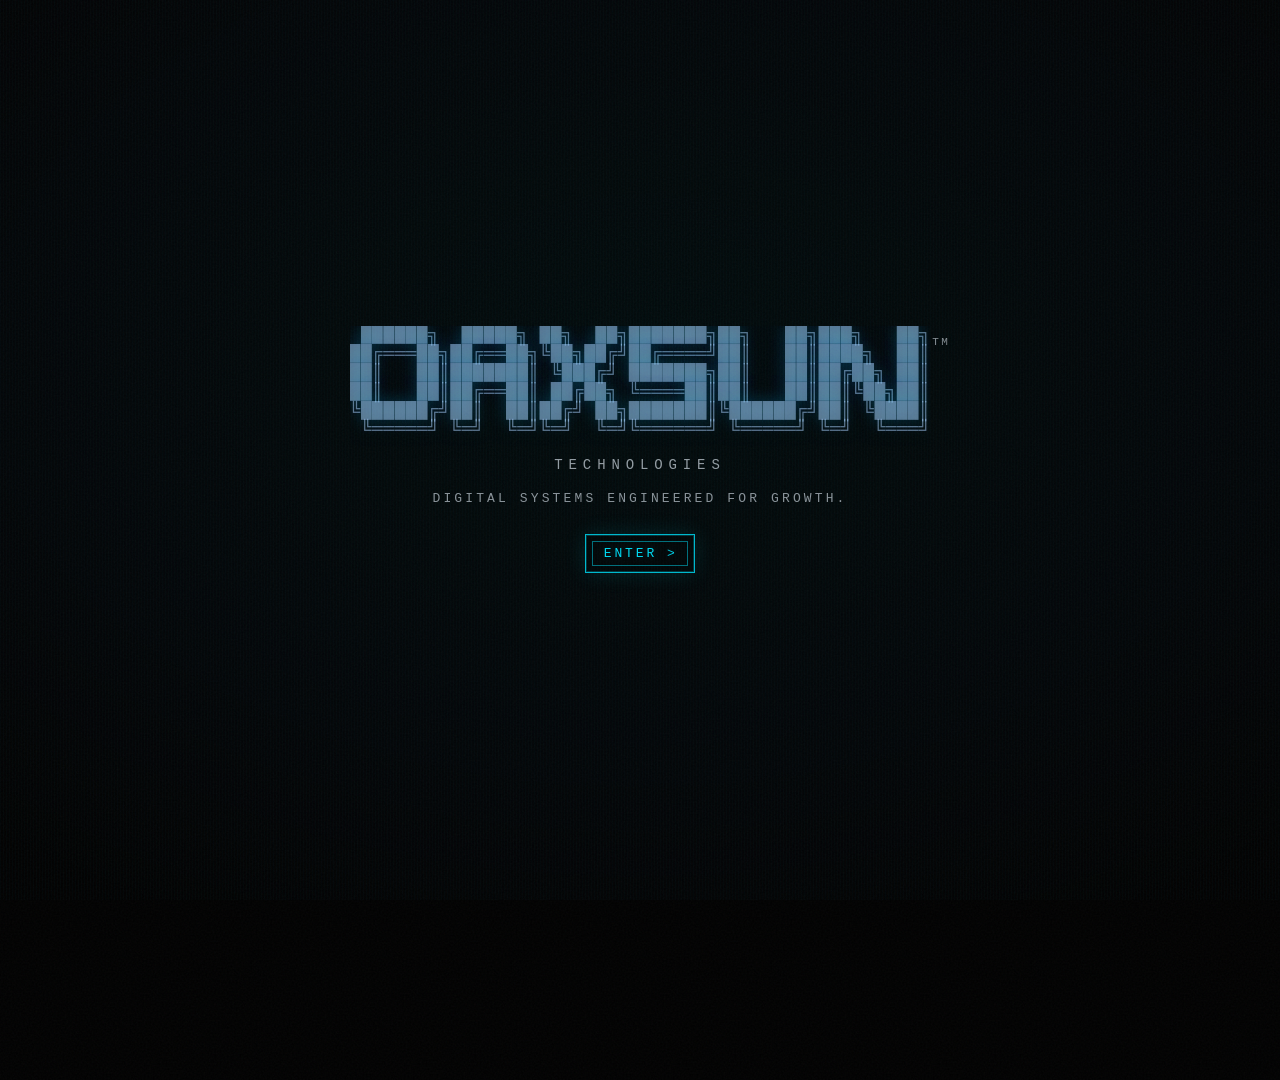
==== commit bd065092: "Load typography and CTA enhancements" ====
--- a/index.html
+++ b/index.html
@@ -22,6 +22,7 @@
 
   <link rel="stylesheet" href="styles.css" />
   <link rel="stylesheet" href="redesign.css" />
+  <link rel="stylesheet" href="enhancements.css" />
 
   <script type="application/ld+json">
   {
@@ -123,5 +124,6 @@
   </main>
 
   <script src="hero.js"></script>
+  <script src="enhancements.js"></script>
 </body>
 </html>
--- a/enhancements.css
+++ b/enhancements.css
@@ -0,0 +1,103 @@
+.hero-console-title{
+  font-family:inherit;
+  font-weight:600;
+  letter-spacing:-.02em;
+}
+
+.sol-value{
+  margin-top:14px;
+  max-width:46ch;
+  color:rgba(245,250,255,.88);
+  font-size:12px;
+  line-height:1.6;
+}
+
+.sol-link{
+  display:inline-flex;
+  align-items:center;
+  gap:7px;
+  margin-top:18px;
+  padding:0;
+  border:0;
+  background:transparent;
+  color:rgba(0,229,255,.88);
+  font:inherit;
+  font-size:11px;
+  letter-spacing:.08em;
+  text-transform:uppercase;
+  text-decoration:none;
+  cursor:pointer;
+  transition:color .2s ease;
+}
+
+.sol-link span,.solutions-cta-btn span{
+  display:inline-block;
+  transition:transform .2s ease;
+}
+
+.sol-link:hover{color:#fff}
+.sol-link:hover span,.solutions-cta-btn:hover span{transform:translateX(4px)}
+
+.solutions-cta{
+  margin-top:14px;
+  padding:20px;
+  border:1px solid rgba(0,229,255,.3);
+  background:linear-gradient(135deg,rgba(0,229,255,.075),rgba(30,144,255,.025));
+  display:flex;
+  align-items:center;
+  justify-content:space-between;
+  gap:24px;
+}
+
+.solutions-cta>div{
+  display:grid;
+  gap:7px;
+}
+
+.solutions-cta-label{
+  color:rgba(0,229,255,.7);
+  font-size:10px;
+  letter-spacing:.2em;
+}
+
+.solutions-cta strong{
+  color:rgba(245,250,255,.96);
+  font-size:16px;
+  font-weight:600;
+}
+
+.solutions-cta>div>span:last-child{
+  max-width:70ch;
+  color:rgba(235,245,255,.58);
+  line-height:1.55;
+}
+
+.solutions-cta-btn{
+  flex:0 0 auto;
+  min-width:180px;
+  display:inline-flex;
+  align-items:center;
+  justify-content:center;
+  gap:8px;
+  padding:13px 16px;
+  border:1px solid rgba(0,229,255,.7);
+  background:rgba(0,229,255,.06);
+  color:rgba(0,229,255,.96);
+  font:inherit;
+  font-size:11px;
+  letter-spacing:.12em;
+  text-transform:uppercase;
+  text-decoration:none;
+  transition:background .2s ease,border-color .2s ease,color .2s ease;
+}
+
+.solutions-cta-btn:hover{
+  background:rgba(0,229,255,.12);
+  border-color:rgba(0,229,255,.95);
+  color:#fff;
+}
+
+@media (max-width:760px){
+  .solutions-cta{align-items:flex-start;flex-direction:column}
+  .solutions-cta-btn{width:100%;min-width:0}
+}
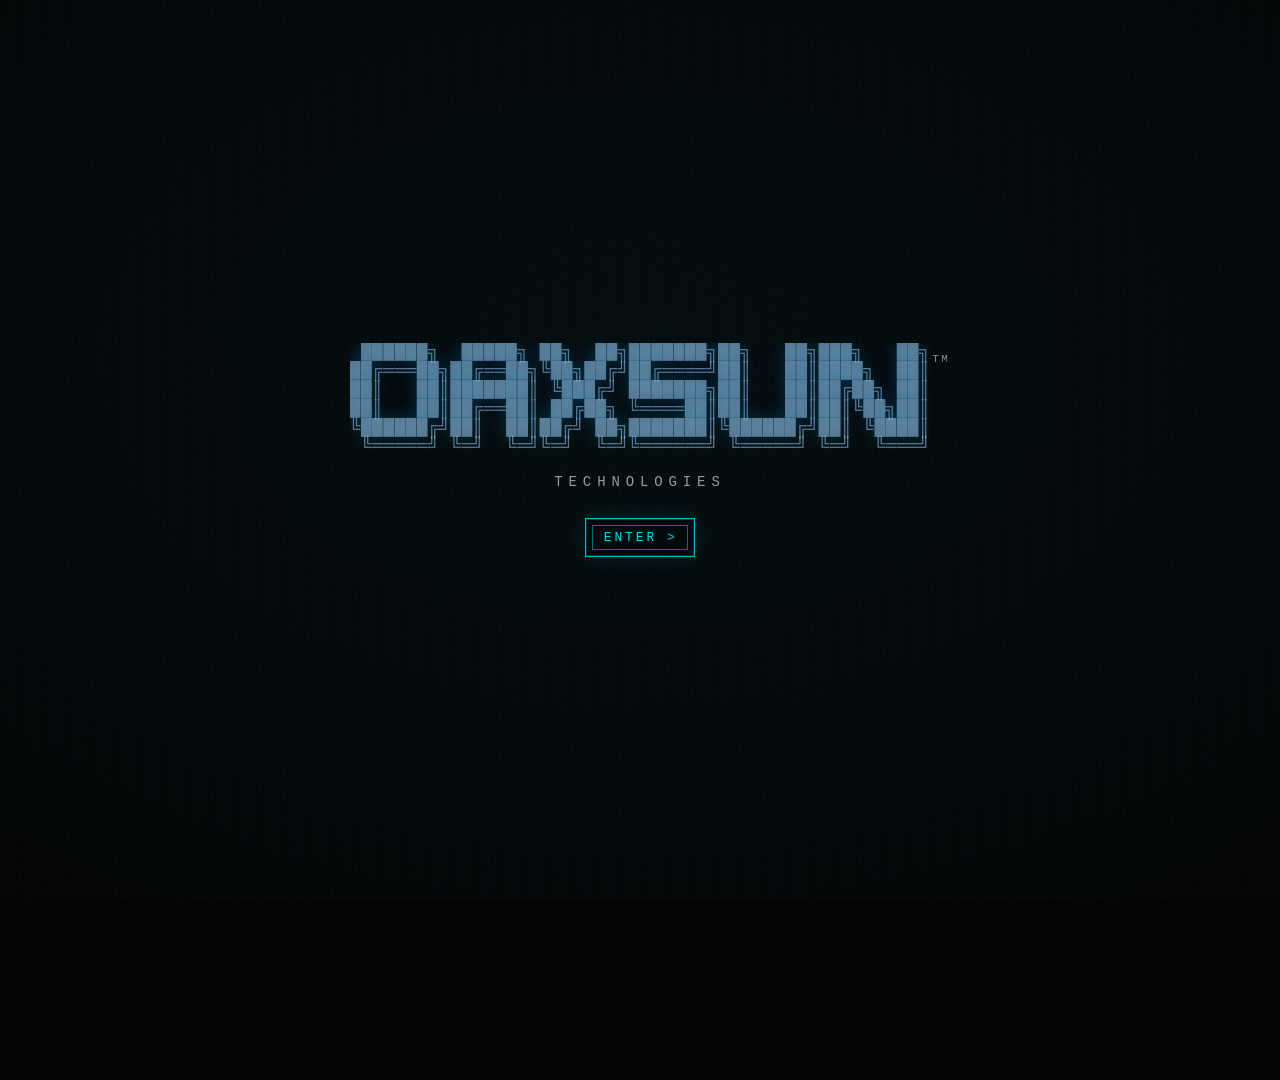
==== commit eae83c90: "Clean intro splash and remove tagline" ====
--- a/index.html
+++ b/index.html
@@ -72,7 +72,6 @@
         <span class="tm-intro">TM</span>
       </div>
       <div class="intro-sub">TECHNOLOGIES</div>
-      <div class="intro-tagline">DIGITAL SYSTEMS ENGINEERED FOR GROWTH.</div>
       <a href="#" class="btn intro-enter" id="enterBtn">Enter</a>
     </div>
   </div>
